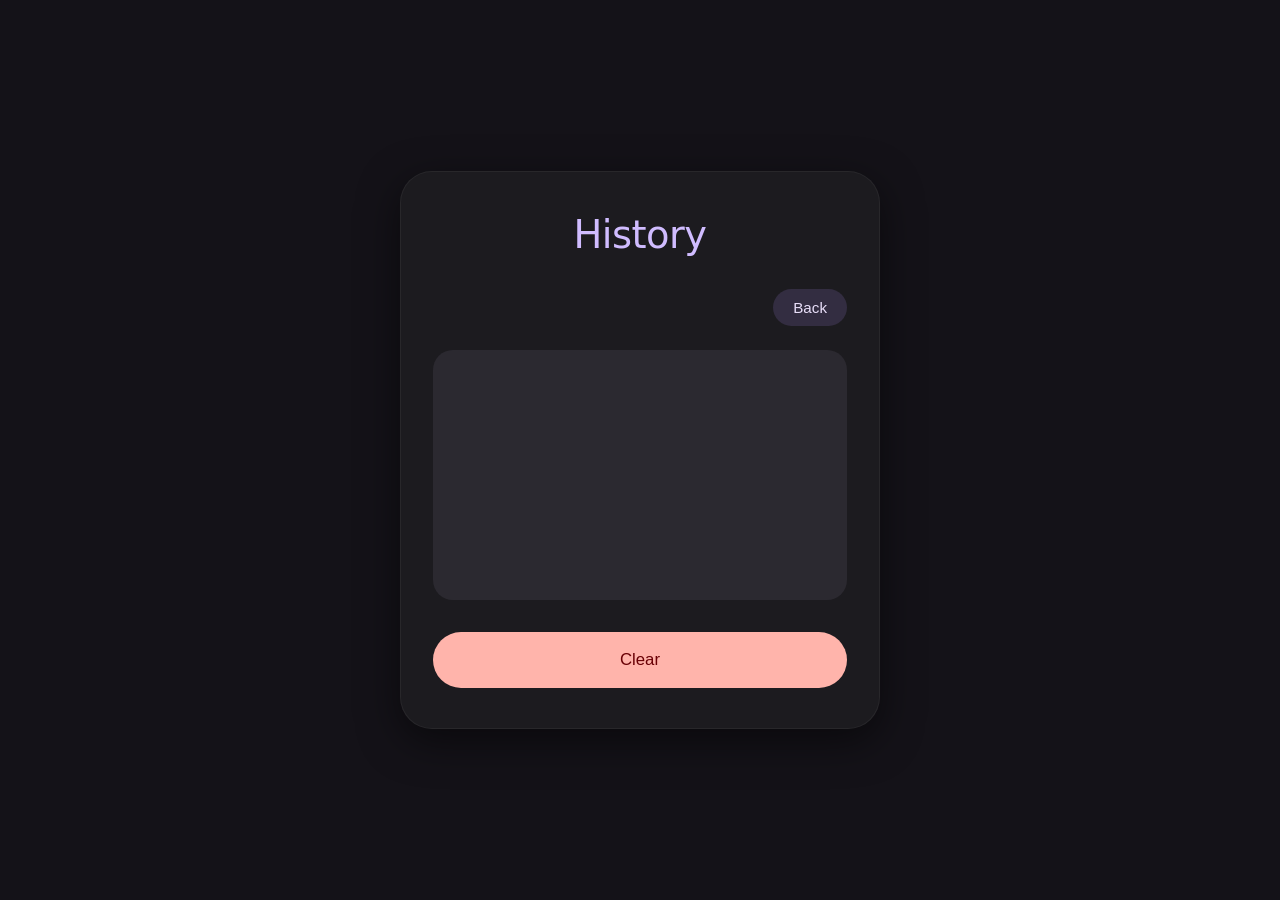
==== history.html @ fc2a3e13 "Uploaded the files" ====
<!doctype html>
<html lang="en">
  <head>
    <meta charset="UTF-8" />
    <meta name="viewport" content="width=device-width, initial-scale=1.0" />
    <title>History</title>
    <script src="main.js" defer></script>
    <link rel="stylesheet" href="stylesheet.css" />
  </head>
  <body>
    <h1 class="title">History</h1>
    <a href="index.html"><button>Back</button></a>
    <output class="history"></output>
    <button class="clear">Clear</button>
  </body>
</html>
---- stylesheet.css ----
/* --- Reset & Base --- */
* {
  box-sizing: border-box;
  margin: 0;
  padding: 0;
}

/* Wir nutzen HTML, um den Body auf großen Screens zu zentrieren */
html {
  min-height: 100vh;
  background-color: #141218; /* Dunkler Hintergrund für Desktop */
  display: flex;
  justify-content: center;
  align-items: center;
}

/* Der Body wird unser flexibles Calculator-Gehäuse */
body {
  font-family: "Google Sans", "Product Sans", Roboto, system-ui, sans-serif;
  color: #e6e1e5;
  background-color: #1c1b1f; /* Material You Surface Farbe */
  width: 100%;
  min-height: 100vh;
  display: grid;
  grid-template-columns: 1fr 1fr; /* Zwei Spalten */
  gap: 16px;
  padding: 32px 24px;
  position: relative;
  transition: all 0.3s ease; /* Weiche Übergänge */
}

/* --- RESPONSIVE DESKTOP/TABLET (Als schwebende Karte) --- */
@media (min-width: 600px) {
  body {
    max-width: 480px;
    min-height: auto;
    border-radius: 32px; /* Runde Ecken für die Karte */
    box-shadow: 0 12px 40px rgba(0, 0, 0, 0.5);
    border: 1px solid rgba(255, 255, 255, 0.05);
    margin: 40px 20px;
    padding: 40px 32px;
  }
}

/* --- History Button --- */
/* Responsive platziert, klebt rechts oben im Grid */
a[href="history.html"] {
  grid-column: 1 / -1; /* Spannt über alle Spalten */
  justify-self: end; /* Nach rechts schieben */
  text-decoration: none;
  margin-bottom: 8px;
}

a[href="history.html"] button {
  background-color: #332d41;
  color: #e8def8;
  border: none;
  padding: 10px 20px;
  border-radius: 100px;
  font-weight: 500;
  font-size: 0.95rem;
  cursor: pointer;
  transition:
    background-color 0.2s ease,
    transform 0.1s ease;
}

a[href="history.html"] button:active {
  background-color: #4a4458;
  transform: scale(0.95);
}

/* --- Layout für Formularelemente --- */
/* Standardmäßig füllen Inputs, Selects und Output die ganze Breite */
.title,
label,
input,
select,
output {
  grid-column: 1 / -1;
}

/* --- Custom Dropdown im Material You Design --- */
select {
  /* Das echte Material Design Pfeil-Icon (ausgefülltes Dreieck) */
  background-image: url("data:image/svg+xml,%3Csvg xmlns='http://www.w3.org/2000/svg' height='24' viewBox='0 -960 960 960' width='24'%3E%3Cpath fill='%23cac4d0' d='M480-360 280-560h400L480-360Z'/%3E%3C/svg%3E");
  background-repeat: no-repeat;
  background-position: right 16px top 50%;
  background-size: 24px auto;
  cursor: pointer;

  /* Etwas mehr Platz rechts, damit der Text nicht in den Pfeil ragt */
  padding-right: 48px;
}

/* Das ausgeklappte Menü stylen (funktioniert auf Android/Windows, iOS ignoriert dies teilweise) */
select option {
  background-color: #2b2930; /* Dunkler Material-Hintergrund */
  color: #e6e1e5;
  font-size: 1.1rem;
  padding: 12px;
}

/* Responsive Titel-Schrift (passt sich dynamisch an) */
.title {
  font-size: clamp(1.8rem, 6vw, 2.4rem);
  font-weight: 400;
  color: #d0bcff;
  margin-bottom: 16px;
  text-align: center;
  letter-spacing: -0.5px;
}

/* Labels */
label {
  font-size: 0.95rem;
  font-weight: 500;
  color: #cac4d0;
  margin-bottom: -8px;
  padding-left: 4px;
}

/* --- Moderne Eingabe- & Ausgabefelder (Inputs, Select, Output) --- */
input[type="number"],
select,
output {
  background-color: #2b2930;
  color: #e6e1e5;
  border: none;
  border-radius: 20px;
  padding: 18px 20px;
  font-size: 1.1rem;
  outline: none;
  transition:
    background-color 0.2s,
    box-shadow 0.2s;
  -webkit-appearance: none;
  appearance: none;
  width: 100%;

  /* Wichtig für das Output-Feld, damit es nicht kollabiert */
  display: flex;
  align-items: center;
  min-height: 58px;
}

/* Fokus-Effekt (nur für Elemente, die man anklicken kann) */
input[type="number"]:focus,
select:focus {
  background-color: #332d41;
  box-shadow: 0 0 0 2px #d0bcff;
}

/* Custom Dropdown Pfeil für Select */
select {
  background-image: url('data:image/svg+xml;charset=US-ASCII,<svg xmlns="http://www.w3.org/2000/svg" width="292.4" height="292.4"><path fill="%23cac4d0" d="M287 69.4a17.6 17.6 0 0 0-13-5.4H18.4c-5 0-9.3 1.8-12.9 5.4A17.6 17.6 0 0 0 0 82.2c0 5 1.8 9.3 5.4 12.9l128 127.9c3.6 3.6 7.8 5.4 12.8 5.4s9.2-1.8 12.8-5.4L287 95c3.5-3.5 5.4-7.8 5.4-12.8 0-5-1.9-9.2-5.5-12.8z"/></svg>');
  background-repeat: no-repeat;
  background-position: right 20px top 50%;
  background-size: 0.8rem auto;
  cursor: pointer;
}

/* Standard-Pfeile ausblenden bei Nummernfeldern */
input[type="number"]::-webkit-inner-spin-button,
input[type="number"]::-webkit-outer-spin-button {
  -webkit-appearance: none;
  margin: 0;
}

/* --- Haupt-Buttons Unten (Calculate & Clear) --- */
body > button {
  border: none;
  padding: 18px 16px;
  border-radius: 100px;
  font-size: 1.05rem;
  font-weight: 500;
  cursor: pointer;
  transition:
    transform 0.1s ease,
    opacity 0.2s ease;
  margin-top: 12px;
}

body > button:active {
  transform: scale(0.95);
}

/* Calculate Button */
body > button:nth-of-type(1) {
  background-color: #d0bcff;
  color: #381e72;
}

/* Clear Button */
body > button:nth-of-type(2) {
  background-color: #ffb4ab;
  color: #690005;
}

/* --- RESPONSIVE BUTTON-LAYOUT --- */
/* Auf normalen Handys und aufwärts: Nebeneinander */
@media (min-width: 351px) {
  body > button:nth-of-type(1) {
    grid-column: 1 / 2;
  }
  body > button:nth-of-type(2) {
    grid-column: 2 / 3;
  }
}

/* Auf SEHR schmalen Handys (z.B. iPhone SE): Untereinander */
@media (max-width: 350px) {
  body > button:nth-of-type(1),
  body > button:nth-of-type(2) {
    grid-column: 1 / -1;
    margin-top: 8px;
  }
}

/* --- KI Hinweis (Unten Rechts) --- */
.aiReference {
  position: fixed;
  bottom: 16px;
  right: 16px;
  font-size: 0.85rem;
  color: #e8def8;
  z-index: 1000;
  background-color: rgba(28, 27, 31, 0.85);
  padding: 6px 12px;
  border-radius: 8px;
  backdrop-filter: blur(8px);
  -webkit-backdrop-filter: blur(8px);
  margin: 0;
  box-shadow: 0 4px 12px rgba(0, 0, 0, 0.3);
}

/* Auf mobilen Geräten den KI Hinweis etwas unauffälliger platzieren */
@media (max-width: 600px) {
  .aiReference {
    bottom: 8px;
    right: 8px;
    font-size: 0.75rem;
    padding: 4px 8px;
  }
}

/* ==================================================== */
/* --- SPEZIFISCHES STYLING FÜR DIE HISTORY-SEITE --- */
/* ==================================================== */

/* Back-Button (ähnlich wie der History-Button, aber links) */
a[href="index.html"] {
  grid-column: 1 / -1;
  justify-self: end; /* Oben links platzieren */
  text-decoration: none;
  margin-bottom: 8px;
}

a[href="index.html"] button {
  background-color: #332d41;
  color: #e8def8;
  border: none;
  padding: 10px 20px;
  border-radius: 100px;
  font-weight: 500;
  font-size: 0.95rem;
  cursor: pointer;
  transition:
    background-color 0.2s ease,
    transform 0.1s ease;
}

a[href="index.html"] button:active {
  background-color: #4a4458;
  transform: scale(0.95);
}

/* Das History Output-Feld - Groß und scrollbar für viele Einträge */
output.history {
  min-height: 250px; /* Extra hoch, um eine Liste anzuzeigen */
  max-height: 400px;
  align-items: flex-start; /* Text oben anheften statt mittig */
  justify-content: flex-start;
  flex-direction: column; /* Einträge untereinander */
  overflow-y: auto; /* Scrollbalken anzeigen, wenn es zu viele werden */
  padding: 24px;
  font-family:
    "Courier New", Courier, monospace; /* Monospace sieht für Rechnungen besser aus */
  font-size: 1.1rem;
  line-height: 1.8;
  white-space: pre-wrap; /* Wichtig: Erkennt Zeilenumbrüche aus dem JavaScript (\n) */
}

/* Den Scrollbalken für das dunkle Design anpassen (Webkit Browser) */
output.history::-webkit-scrollbar {
  width: 6px;
}
output.history::-webkit-scrollbar-track {
  background: transparent;
}
output.history::-webkit-scrollbar-thumb {
  background-color: #4a4458;
  border-radius: 10px;
}

/* History Clear Button - greift NUR auf der History-Seite */
output.history ~ button.clear {
  grid-column: 1 / -1 !important;
  background-color: #ffb4ab !important;
  color: #690005 !important;
  margin-top: 16px;
}
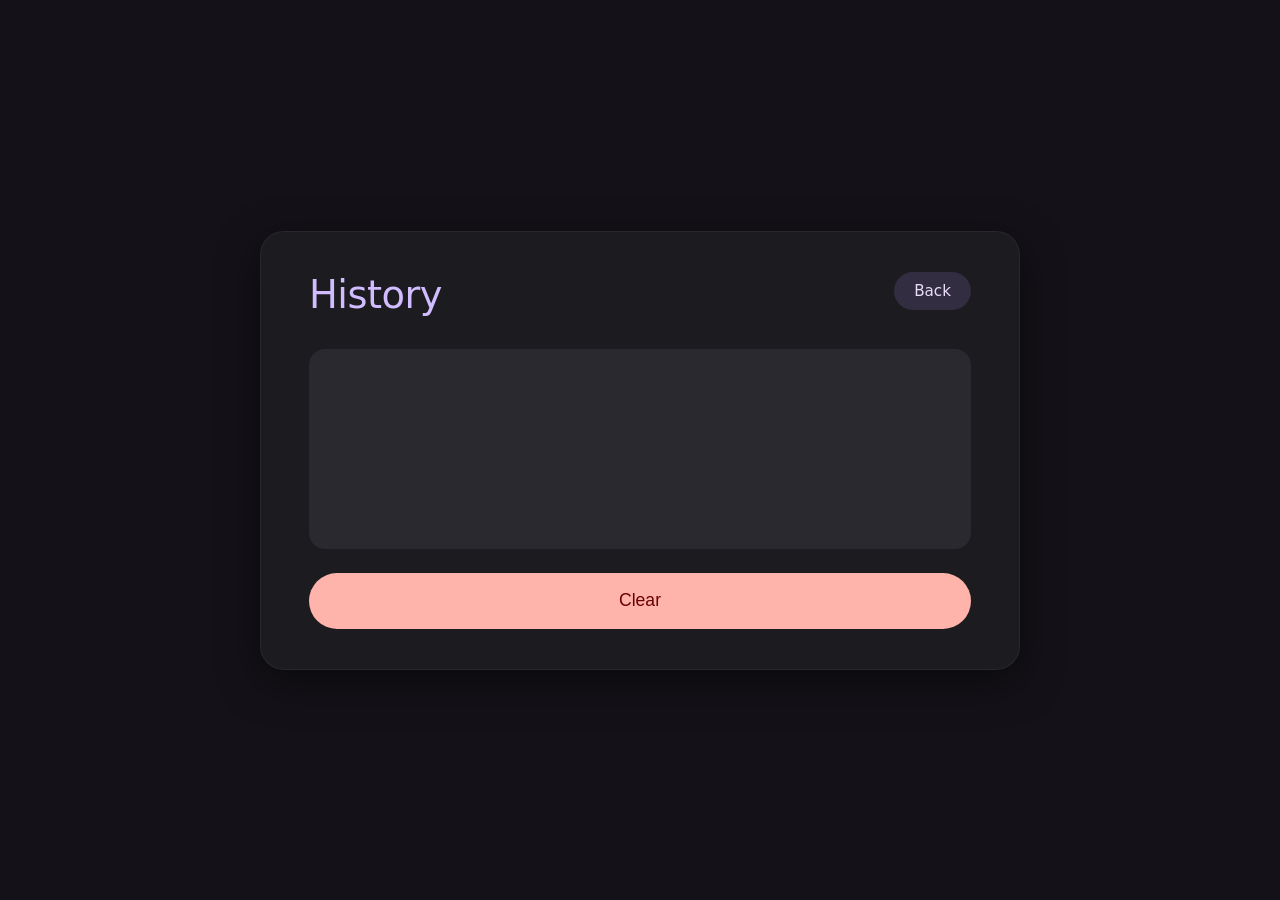
==== commit a9f275d4: "Refactor UI: semantic HTML & responsive styles Rework markup and styles for improved semantics, acce" ====
--- a/history.html
+++ b/history.html
@@ -8,9 +8,21 @@
     <link rel="stylesheet" href="stylesheet.css" />
   </head>
   <body>
-    <h1 class="title">History</h1>
-    <a href="index.html"><button>Back</button></a>
-    <output class="history"></output>
-    <button class="clear">Clear</button>
+    <!-- Kopfbereich mit Titel und Back-Button -->
+    <header>
+      <h1 class="title">History</h1>
+      <a
+        href="index.html"
+        class="nav-button back"
+        aria-label="Back to calculator"
+        >Back</a
+      >
+    </header>
+
+    <!-- Hauptbereich mit dem Verlauf und Clear-Button -->
+    <main>
+      <output class="history"></output>
+      <button type="button" class="clear">Clear</button>
+    </main>
   </body>
 </html>
--- a/stylesheet.css
+++ b/stylesheet.css
@@ -5,56 +5,48 @@
   padding: 0;
 }
 
-/* Wir nutzen HTML, um den Body auf großen Screens zu zentrieren */
+/* Mobile First: Echter Vollbildmodus ohne Ränder */
 html {
+  background-color: #1c1b1f;
   min-height: 100vh;
-  background-color: #141218; /* Dunkler Hintergrund für Desktop */
-  display: flex;
-  justify-content: center;
-  align-items: center;
-}
-
-/* Der Body wird unser flexibles Calculator-Gehäuse */
+}
+
 body {
   font-family: "Google Sans", "Product Sans", Roboto, system-ui, sans-serif;
   color: #e6e1e5;
-  background-color: #1c1b1f; /* Material You Surface Farbe */
+  background-color: #1c1b1f;
   width: 100%;
   min-height: 100vh;
-  display: grid;
-  grid-template-columns: 1fr 1fr; /* Zwei Spalten */
-  gap: 16px;
-  padding: 32px 24px;
+  display: flex;
+  flex-direction: column;
+  justify-content: flex-start;
+  padding: 24px;
   position: relative;
-  transition: all 0.3s ease; /* Weiche Übergänge */
-}
-
-/* --- RESPONSIVE DESKTOP/TABLET (Als schwebende Karte) --- */
-@media (min-width: 600px) {
-  body {
-    max-width: 480px;
-    min-height: auto;
-    border-radius: 32px; /* Runde Ecken für die Karte */
-    box-shadow: 0 12px 40px rgba(0, 0, 0, 0.5);
-    border: 1px solid rgba(255, 255, 255, 0.05);
-    margin: 40px 20px;
-    padding: 40px 32px;
-  }
-}
-
-/* --- History Button --- */
-/* Responsive platziert, klebt rechts oben im Grid */
-a[href="history.html"] {
-  grid-column: 1 / -1; /* Spannt über alle Spalten */
-  justify-self: end; /* Nach rechts schieben */
-  text-decoration: none;
-  margin-bottom: 8px;
-}
-
-a[href="history.html"] button {
+}
+
+/* ================================================= */
+/* --- KOPFBEREICH (Titel & Navigations-Buttons) --- */
+/* ================================================= */
+header {
+  display: flex;
+  flex-direction: column;
+  margin-bottom: 24px;
+}
+
+.title {
+  font-size: clamp(1.8rem, 6vw, 2.4rem);
+  font-weight: 400;
+  color: #d0bcff;
+  margin-bottom: 12px;
+  text-align: center;
+  letter-spacing: -0.5px;
+}
+
+a.nav-button {
+  align-self: flex-end;
   background-color: #332d41;
   color: #e8def8;
-  border: none;
+  text-decoration: none;
   padding: 10px 20px;
   border-radius: 100px;
   font-weight: 500;
@@ -63,16 +55,41 @@
   transition:
     background-color 0.2s ease,
     transform 0.1s ease;
-}
-
-a[href="history.html"] button:active {
+  display: inline-block;
+  text-align: center;
+}
+
+a.nav-button:active {
   background-color: #4a4458;
   transform: scale(0.95);
 }
 
-/* --- Layout für Formularelemente --- */
-/* Standardmäßig füllen Inputs, Selects und Output die ganze Breite */
-.title,
+a.nav-button.back {
+  align-self: flex-start;
+}
+
+/* ================================================= */
+/* --- HAUPTBEREICH & FORMULAR (Mobile Grid) ---     */
+/* ================================================= */
+main {
+  width: 100%;
+  display: flex;
+  flex-direction: column;
+  flex-grow: 1;
+}
+
+form {
+  display: grid;
+  grid-template-columns: 1fr 1fr;
+  /* Mobile: 8 Zeilen für die Felder, die 9. Zeile nimmt den GESAMTEN Restplatz ein */
+  grid-template-rows: repeat(8, max-content) 1fr;
+  column-gap: 16px;
+  row-gap: 8px;
+  flex-grow: 1;
+  margin: 0;
+  padding-bottom: 32px;
+}
+
 label,
 input,
 select,
@@ -80,47 +97,19 @@
   grid-column: 1 / -1;
 }
 
-/* --- Custom Dropdown im Material You Design --- */
-select {
-  /* Das echte Material Design Pfeil-Icon (ausgefülltes Dreieck) */
-  background-image: url("data:image/svg+xml,%3Csvg xmlns='http://www.w3.org/2000/svg' height='24' viewBox='0 -960 960 960' width='24'%3E%3Cpath fill='%23cac4d0' d='M480-360 280-560h400L480-360Z'/%3E%3C/svg%3E");
-  background-repeat: no-repeat;
-  background-position: right 16px top 50%;
-  background-size: 24px auto;
-  cursor: pointer;
-
-  /* Etwas mehr Platz rechts, damit der Text nicht in den Pfeil ragt */
-  padding-right: 48px;
-}
-
-/* Das ausgeklappte Menü stylen (funktioniert auf Android/Windows, iOS ignoriert dies teilweise) */
-select option {
-  background-color: #2b2930; /* Dunkler Material-Hintergrund */
-  color: #e6e1e5;
-  font-size: 1.1rem;
-  padding: 12px;
-}
-
-/* Responsive Titel-Schrift (passt sich dynamisch an) */
-.title {
-  font-size: clamp(1.8rem, 6vw, 2.4rem);
-  font-weight: 400;
-  color: #d0bcff;
-  margin-bottom: 16px;
-  text-align: center;
-  letter-spacing: -0.5px;
-}
-
-/* Labels */
 label {
   font-size: 0.95rem;
   font-weight: 500;
   color: #cac4d0;
-  margin-bottom: -8px;
-  padding-left: 4px;
-}
-
-/* --- Moderne Eingabe- & Ausgabefelder (Inputs, Select, Output) --- */
+  padding-left: 8px;
+  margin-top: 16px; /* Großer Abstand zur vorherigen Feld-Gruppe (Mobile) */
+}
+
+label[for="number1"] {
+  margin-top: 0;
+}
+
+/* Felder massiv vergrößert für Mobile */
 input[type="number"],
 select,
 output {
@@ -128,8 +117,8 @@
   color: #e6e1e5;
   border: none;
   border-radius: 20px;
-  padding: 18px 20px;
-  font-size: 1.1rem;
+  padding: 16px 20px;
+  font-size: 1.2rem;
   outline: none;
   transition:
     background-color 0.2s,
@@ -137,176 +126,258 @@
   -webkit-appearance: none;
   appearance: none;
   width: 100%;
-
-  /* Wichtig für das Output-Feld, damit es nicht kollabiert */
   display: flex;
   align-items: center;
-  min-height: 58px;
-}
-
-/* Fokus-Effekt (nur für Elemente, die man anklicken kann) */
+  min-height: 64px;
+}
+
 input[type="number"]:focus,
 select:focus {
   background-color: #332d41;
   box-shadow: 0 0 0 2px #d0bcff;
 }
 
-/* Custom Dropdown Pfeil für Select */
 select {
-  background-image: url('data:image/svg+xml;charset=US-ASCII,<svg xmlns="http://www.w3.org/2000/svg" width="292.4" height="292.4"><path fill="%23cac4d0" d="M287 69.4a17.6 17.6 0 0 0-13-5.4H18.4c-5 0-9.3 1.8-12.9 5.4A17.6 17.6 0 0 0 0 82.2c0 5 1.8 9.3 5.4 12.9l128 127.9c3.6 3.6 7.8 5.4 12.8 5.4s9.2-1.8 12.8-5.4L287 95c3.5-3.5 5.4-7.8 5.4-12.8 0-5-1.9-9.2-5.5-12.8z"/></svg>');
+  background-image: url("data:image/svg+xml,%3Csvg xmlns='http://www.w3.org/2000/svg' height='24' viewBox='0 -960 960 960' width='24'%3E%3Cpath fill='%23cac4d0' d='M480-360 280-560h400L480-360Z'/%3E%3C/svg%3E");
   background-repeat: no-repeat;
-  background-position: right 20px top 50%;
-  background-size: 0.8rem auto;
+  background-position: right 16px top 50%;
+  background-size: 28px auto;
   cursor: pointer;
-}
-
-/* Standard-Pfeile ausblenden bei Nummernfeldern */
+  padding-right: 48px;
+}
+
+select option {
+  background-color: #2b2930;
+  color: #e6e1e5;
+  font-size: 1.1rem;
+  padding: 12px;
+}
+
 input[type="number"]::-webkit-inner-spin-button,
 input[type="number"]::-webkit-outer-spin-button {
   -webkit-appearance: none;
   margin: 0;
 }
 
-/* --- Haupt-Buttons Unten (Calculate & Clear) --- */
-body > button {
+/* --- Haupt-Buttons Unten (Mobile) --- */
+form > button,
+main > button {
+  align-self: end; /* Mobile: Zwingt die Buttons ganz nach unten */
   border: none;
-  padding: 18px 16px;
+  padding: 16px 16px;
   border-radius: 100px;
-  font-size: 1.05rem;
+  font-size: 1.1rem;
   font-weight: 500;
   cursor: pointer;
-  transition:
-    transform 0.1s ease,
-    opacity 0.2s ease;
-  margin-top: 12px;
-}
-
-body > button:active {
+  transition: transform 0.1s ease;
+  min-height: 64px;
+}
+
+form > button:active,
+main > button:active {
   transform: scale(0.95);
 }
 
-/* Calculate Button */
-body > button:nth-of-type(1) {
+button.calculate {
   background-color: #d0bcff;
   color: #381e72;
 }
 
-/* Clear Button */
-body > button:nth-of-type(2) {
+button.clear {
   background-color: #ffb4ab;
   color: #690005;
 }
 
-/* --- RESPONSIVE BUTTON-LAYOUT --- */
-/* Auf normalen Handys und aufwärts: Nebeneinander */
-@media (min-width: 351px) {
-  body > button:nth-of-type(1) {
+@media (min-width: 351px) and (max-width: 599px) {
+  button.calculate {
     grid-column: 1 / 2;
   }
-  body > button:nth-of-type(2) {
+  button.clear {
     grid-column: 2 / 3;
   }
 }
 
-/* Auf SEHR schmalen Handys (z.B. iPhone SE): Untereinander */
 @media (max-width: 350px) {
-  body > button:nth-of-type(1),
-  body > button:nth-of-type(2) {
+  button.calculate,
+  button.clear {
     grid-column: 1 / -1;
-    margin-top: 8px;
-  }
-}
-
-/* --- KI Hinweis (Unten Rechts) --- */
+    margin-top: 12px;
+  }
+}
+
+/* ================================================= */
+/* --- HISTORY-SEITE SPEZIFISCHES STYLING ---        */
+/* ================================================= */
+output.history {
+  flex-grow: 1;
+  min-height: 200px;
+  max-height: none;
+  align-items: flex-start;
+  justify-content: flex-start;
+  flex-direction: column;
+  overflow-y: auto;
+  padding: 20px;
+  font-family: "Courier New", Courier, monospace;
+  font-size: 1.1rem;
+  line-height: 1.8;
+  white-space: pre-wrap;
+}
+
+output.history::-webkit-scrollbar {
+  width: 6px;
+}
+output.history::-webkit-scrollbar-track {
+  background: transparent;
+}
+output.history::-webkit-scrollbar-thumb {
+  background-color: #4a4458;
+  border-radius: 10px;
+}
+
+output.history + button.clear {
+  width: 100%;
+  margin-top: 24px;
+}
+
+/* ================================================= */
+/* --- FOOTER & KI-Hinweis ---                       */
+/* ================================================= */
 .aiReference {
   position: fixed;
-  bottom: 16px;
-  right: 16px;
-  font-size: 0.85rem;
+  bottom: 8px;
+  right: 8px;
+  font-size: 0.75rem;
   color: #e8def8;
   z-index: 1000;
   background-color: rgba(28, 27, 31, 0.85);
-  padding: 6px 12px;
-  border-radius: 8px;
+  padding: 4px 8px;
+  border-radius: 6px;
   backdrop-filter: blur(8px);
   -webkit-backdrop-filter: blur(8px);
   margin: 0;
   box-shadow: 0 4px 12px rgba(0, 0, 0, 0.3);
 }
 
-/* Auf mobilen Geräten den KI Hinweis etwas unauffälliger platzieren */
-@media (max-width: 600px) {
-  .aiReference {
-    bottom: 8px;
-    right: 8px;
-    font-size: 0.75rem;
-    padding: 4px 8px;
-  }
-}
-
-/* ==================================================== */
-/* --- SPEZIFISCHES STYLING FÜR DIE HISTORY-SEITE --- */
-/* ==================================================== */
-
-/* Back-Button (ähnlich wie der History-Button, aber links) */
-a[href="index.html"] {
-  grid-column: 1 / -1;
-  justify-self: end; /* Oben links platzieren */
-  text-decoration: none;
-  margin-bottom: 8px;
-}
-
-a[href="index.html"] button {
-  background-color: #332d41;
-  color: #e8def8;
-  border: none;
-  padding: 10px 20px;
-  border-radius: 100px;
-  font-weight: 500;
-  font-size: 0.95rem;
-  cursor: pointer;
-  transition:
-    background-color 0.2s ease,
-    transform 0.1s ease;
-}
-
-a[href="index.html"] button:active {
-  background-color: #4a4458;
-  transform: scale(0.95);
-}
-
-/* Das History Output-Feld - Groß und scrollbar für viele Einträge */
-output.history {
-  min-height: 250px; /* Extra hoch, um eine Liste anzuzeigen */
-  max-height: 400px;
-  align-items: flex-start; /* Text oben anheften statt mittig */
-  justify-content: flex-start;
-  flex-direction: column; /* Einträge untereinander */
-  overflow-y: auto; /* Scrollbalken anzeigen, wenn es zu viele werden */
-  padding: 24px;
-  font-family:
-    "Courier New", Courier, monospace; /* Monospace sieht für Rechnungen besser aus */
-  font-size: 1.1rem;
-  line-height: 1.8;
-  white-space: pre-wrap; /* Wichtig: Erkennt Zeilenumbrüche aus dem JavaScript (\n) */
-}
-
-/* Den Scrollbalken für das dunkle Design anpassen (Webkit Browser) */
-output.history::-webkit-scrollbar {
-  width: 6px;
-}
-output.history::-webkit-scrollbar-track {
-  background: transparent;
-}
-output.history::-webkit-scrollbar-thumb {
-  background-color: #4a4458;
-  border-radius: 10px;
-}
-
-/* History Clear Button - greift NUR auf der History-Seite */
-output.history ~ button.clear {
-  grid-column: 1 / -1 !important;
-  background-color: #ffb4ab !important;
-  color: #690005 !important;
-  margin-top: 16px;
-}
+/* ================================================= */
+/* --- DESKTOP-LAYOUT (2 SPALTEN ab 600px) ---       */
+/* ================================================= */
+@media (min-width: 600px) {
+  html {
+    background-color: #141218;
+    display: flex;
+    justify-content: center;
+    align-items: center;
+    min-height: 100vh;
+  }
+
+  body {
+    width: 100%;
+    max-width: 760px;
+    min-height: auto;
+    border-radius: 24px;
+    box-shadow: 0 12px 40px rgba(0, 0, 0, 0.5);
+    border: 1px solid rgba(255, 255, 255, 0.05);
+    margin: auto;
+    padding: 40px 48px;
+  }
+
+  header {
+    flex-direction: row;
+    justify-content: space-between;
+    align-items: center;
+    margin-bottom: 32px;
+  }
+
+  .title {
+    margin-bottom: 0;
+    text-align: left;
+  }
+
+  a.nav-button {
+    align-self: center;
+  }
+
+  form {
+    /* Zurück zum echten Desktop-Raster ohne 1fr Leerplatz */
+    grid-template-rows: auto auto auto auto auto auto;
+    grid-template-columns: 1fr 1fr;
+    column-gap: 40px;
+    row-gap: 8px;
+    padding-bottom: 0;
+  }
+
+  /* Desktop Reset: Kleinere, elegantere Abstände und Felder */
+  label {
+    margin-top: 12px;
+    font-size: 0.9rem;
+  }
+
+  label[for="number1"],
+  label[for="result"] {
+    margin-top: 0;
+  }
+
+  input[type="number"],
+  select,
+  output {
+    min-height: 56px; /* Nicht mehr ganz so klobig wie auf dem Handy */
+    font-size: 1.1rem;
+    padding: 12px 16px;
+    border-radius: 16px;
+  }
+
+  /* Buttons werden auf Desktop passgenau zu den Feldern daneben gestreckt */
+  form > button,
+  main > button {
+    min-height: 56px;
+    margin: 0; /* Löscht den Abstand, der vorher das Layout ruiniert hat */
+    align-self: stretch; /* Füllt die Raster-Zelle perfekt aus */
+  }
+
+  /* --- LINKE SPALTE --- */
+  label[for="number1"] {
+    grid-column: 1;
+    grid-row: 1;
+  }
+  input.number1 {
+    grid-column: 1;
+    grid-row: 2;
+  }
+
+  label[for="operation"] {
+    grid-column: 1;
+    grid-row: 3;
+  }
+  select.operation {
+    grid-column: 1;
+    grid-row: 4;
+  }
+
+  label[for="number2"] {
+    grid-column: 1;
+    grid-row: 5;
+  }
+  input.number2 {
+    grid-column: 1;
+    grid-row: 6;
+  }
+
+  /* --- RECHTE SPALTE --- */
+  label[for="result"] {
+    grid-column: 2;
+    grid-row: 1;
+  }
+  output.output {
+    grid-column: 2;
+    grid-row: 2;
+  }
+
+  button.calculate {
+    grid-column: 2;
+    grid-row: 4;
+  }
+  button.clear {
+    grid-column: 2;
+    grid-row: 6;
+  }
+}
